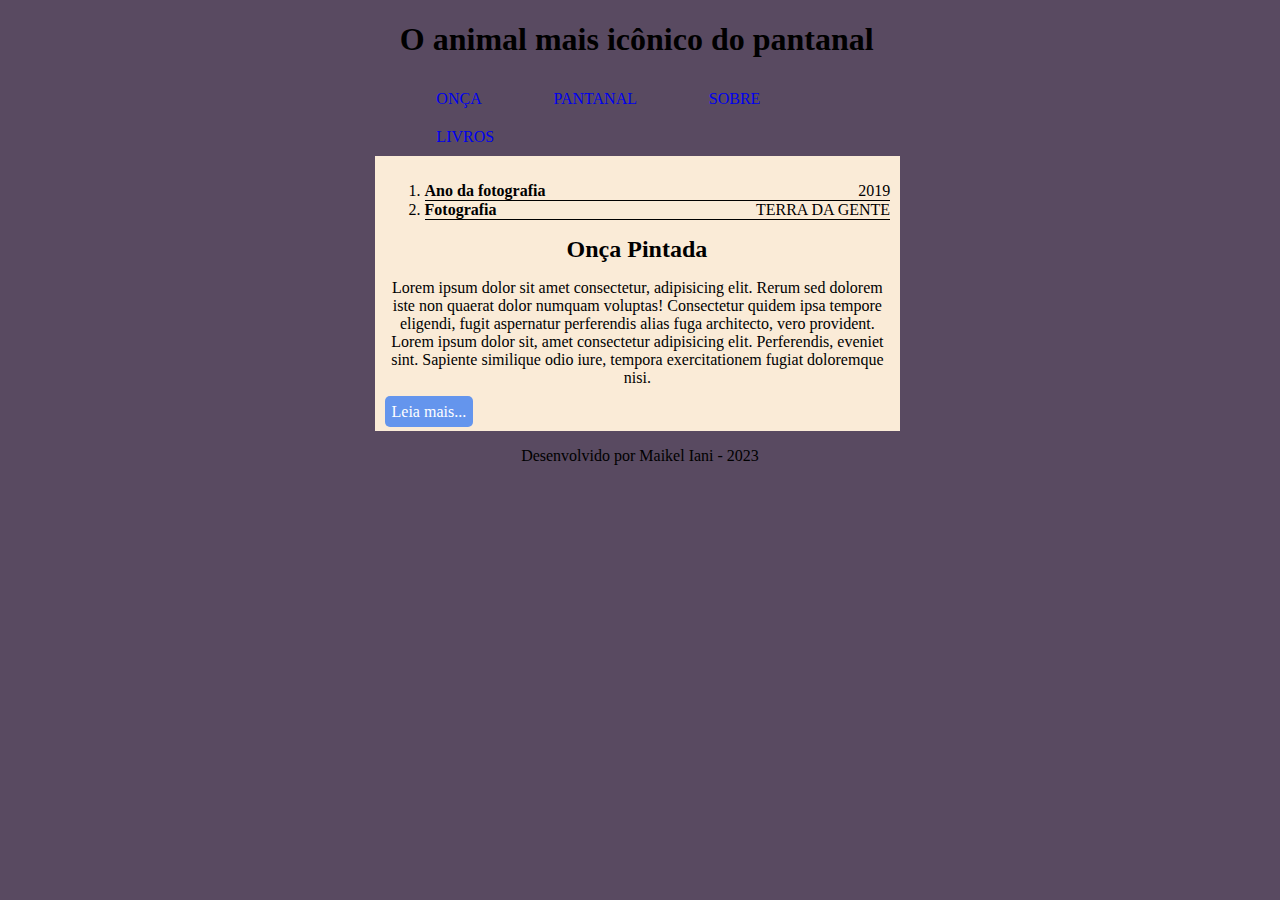
==== parada 5/index.html @ 2cc125a5 "Add files via upload" ====
<!DOCTYPE html>
<html lang="pt-br">
<head>
    <meta charset="UTF-8">
    <meta http-equiv="X-UA-Compatible" content="IE=edge">
    <meta name="viewport" content="width=device-width, initial-scale=1.0">
    <link rel="stylesheet" href="./style.css">
    <title>ONÇA</title>
</head>
<body>
    <header style="background-color: transparent;">
        <h1>
            O animal mais icônico do pantanal
        </h1>
    </header>
    <nav>
        <ul id="menu">
            <li><a href="./img/onça.jpeg">ONÇA</a></li>
            <li><a href="pantanal.html">PANTANAL</a></li>
            <li><a href="https://www.bichosdopantanal.org/onca-pintada/#:~:text=O%20maior%20felino%20das%20Am%C3%A9ricas,tornou%2Dse%20um%20excelente%20nadador.">SOBRE</a></li>
            <li><a href="livros.html">LIVROS</a></li>
        </ul>
    </nav>
    <article>
        <img src="/img/onça.jpeg" alt="">
        <ol>
            <li>
                <b>Ano da fotografia</b>
                <span>2019</span>
            </li>
            <li>
                <b>Fotografia</b>
                <span>TERRA DA GENTE</span>
            </li>
        </ol>
        <h2>Onça Pintada</h2>
        <p>
            Lorem ipsum dolor sit amet consectetur, adipisicing elit.
             Rerum sed dolorem iste non quaerat dolor numquam voluptas! 
             Consectetur quidem ipsa tempore eligendi, 
             fugit aspernatur perferendis alias fuga architecto, vero provident.  
             Lorem ipsum dolor sit, amet consectetur adipisicing elit.
              Perferendis, eveniet sint. Sapiente similique odio iure, tempora exercitationem
               fugiat doloremque nisi.
        </p>
        <div id="btt_link"> 
            <a href="https://g1.globo.com/sp/campinas-regiao/terra-da-gente/">Leia mais...</a>

        </div>
    </article>
    <footer>
        <p>Desenvolvido por Maikel Iani - 2023</p>
    </footer>
</body>
</html>
---- parada 5/style.css ----
body{
    background-color: rgba(58, 40, 68, 0.842);
 }
 title{
  text-align: center;
 }

 header{
    width: 40%;
    margin-left: 31%;
 }
 
article h2{
  margin: 0 36%;
}
 article{
    background-color: antiquewhite;
    text-align: justify;
    width: 40%;
    padding: 10px;
    margin-left: 29%;
 }

 img{
    display: block;
    margin-left: auto;
    margin-right: auto;
    width: 100%;
 }

 #menu{

   background-color: transparent;
   list-style-type: none;
   padding: 0px;
   margin: 0px;
  overflow: hidden;
  width: 41%;
  margin-left: 29%;

 }

 #menu li{
  float: left;
  margin-left: 10%;

 }
 #menu li a{
   display: block;
   text-align: center;
   padding: 10px 10px;
   text-decoration: none;
 }

 #menu li a:hover{
transition: 0.5s;
color: white;
background-color: cornflowerblue;

 }

 #menu li a:visited{
  text-decoration:none;
  color: blue;
 }

 p{
   text-align: center;
 }

 ol li span{
   float: right;
 }

 ol li{
   border-bottom: 1px solid black;
 }

 footer{
   background-color: transparent;
 }



 #btt_link a{
   text-decoration: none;
   color: white;
   background-color: cornflowerblue;
   border-radius: 5px;
   padding: 7px;
 }
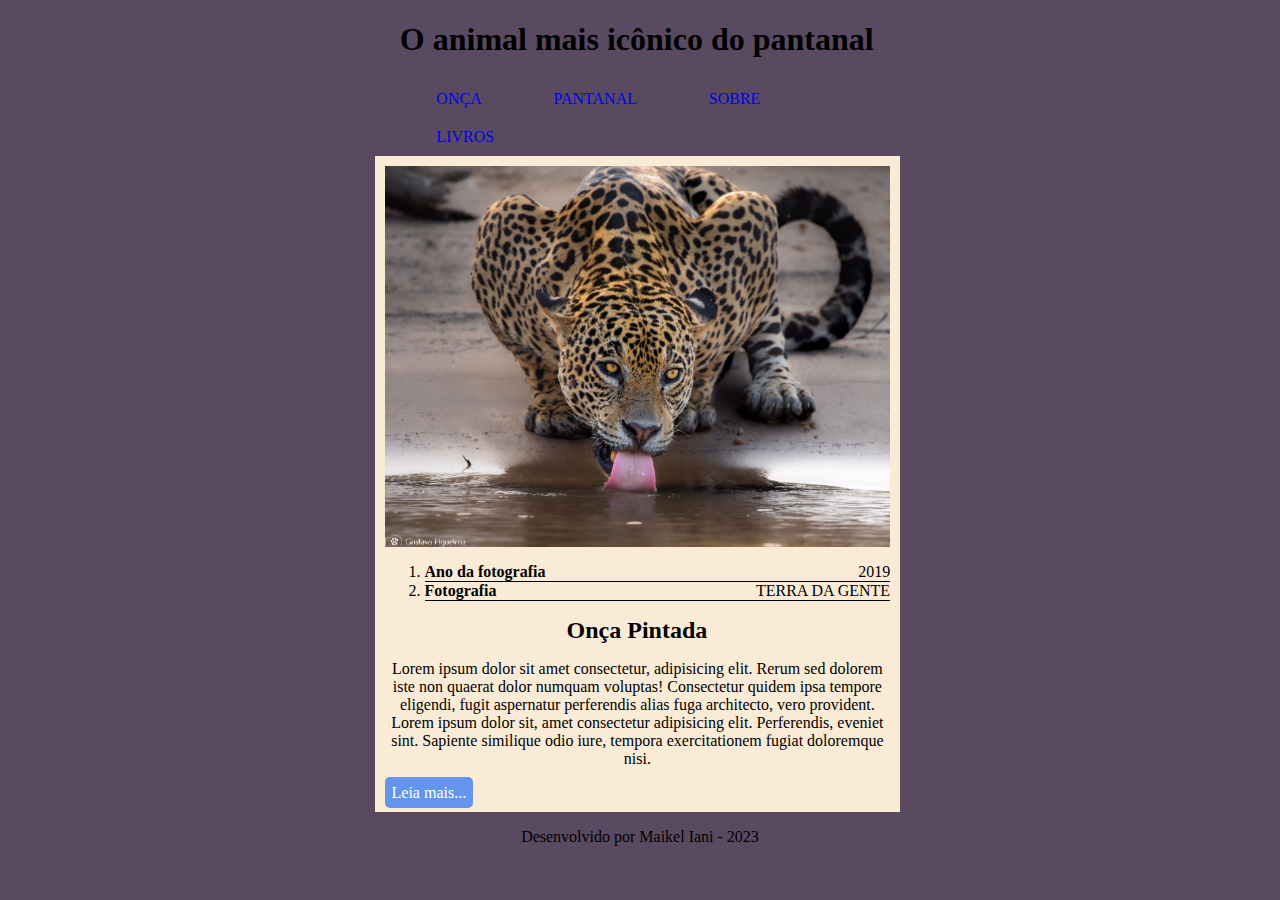
==== commit 15ab349e: "Update index.html" ====
--- a/parada 5/index.html
+++ b/parada 5/index.html
@@ -22,7 +22,7 @@
         </ul>
     </nav>
     <article>
-        <img src="/img/onça.jpeg" alt="">
+        <img src="./img/onça.jpeg" alt="">
         <ol>
             <li>
                 <b>Ano da fotografia</b>
@@ -52,4 +52,4 @@
         <p>Desenvolvido por Maikel Iani - 2023</p>
     </footer>
 </body>
-</html>+</html>
